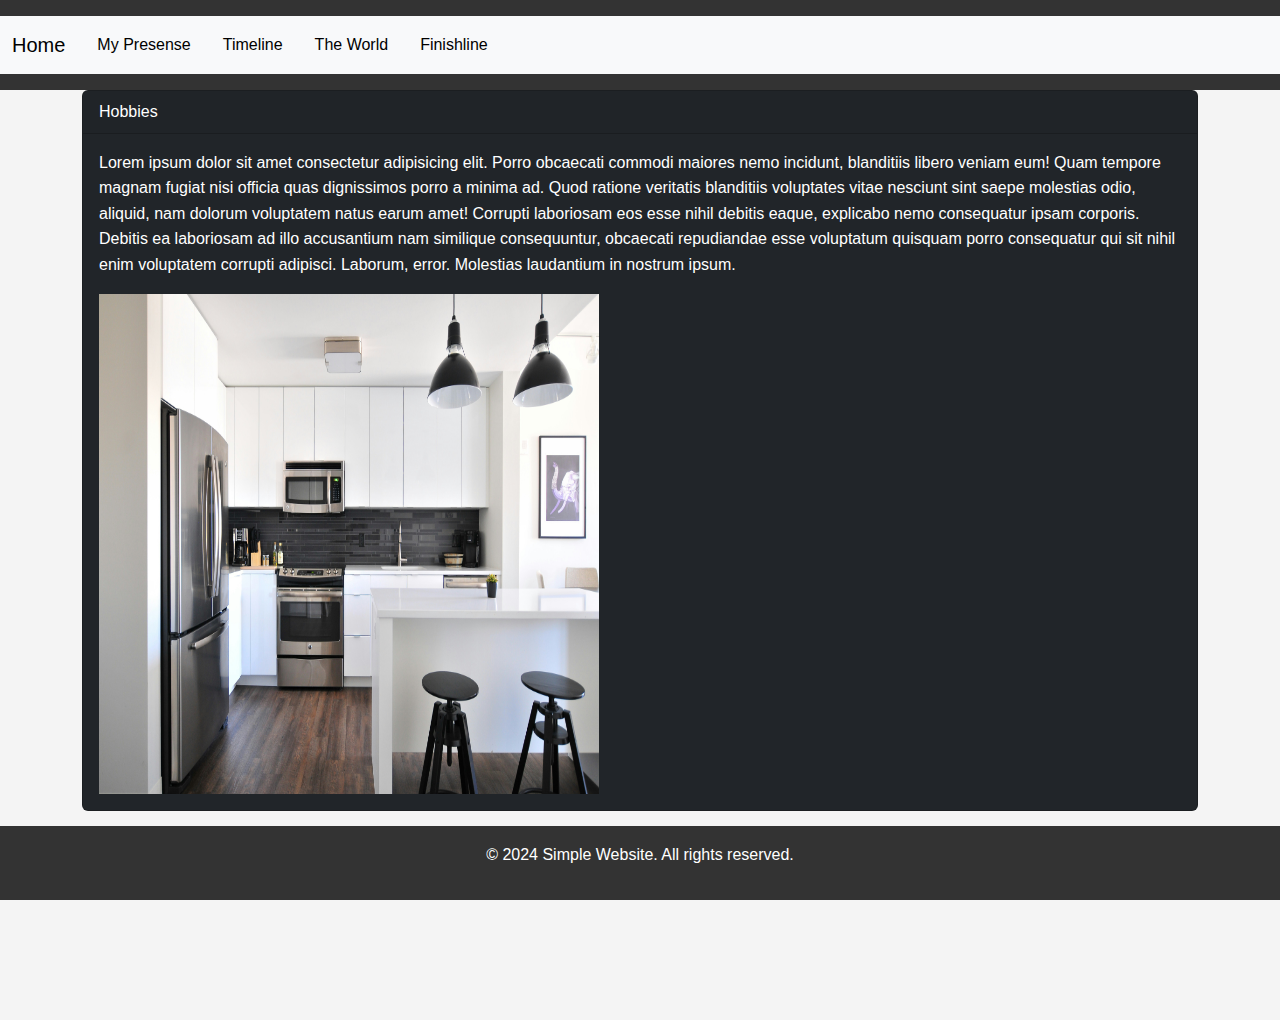
==== index.html @ a5596b4a "done all 4 websites" ====
<html lang="en">
  <head>
      <meta charset="UTF-8">
      <meta name="viewport" content="width=device-width, initial-scale=1.0">
      <title>Titelseite</title>
      <link href="https://cdn.jsdelivr.net/npm/bootstrap@5.3.3/dist/css/bootstrap.min.css" rel="stylesheet" integrity="sha384-QWTKZyjpPEjISv5WaRU9OFeRpok6YctnYmDr5pNlyT2bRjXh0JMhjY6hW+ALEwIH" crossorigin="anonymous">
      <script src="https://cdn.jsdelivr.net/npm/bootstrap@5.3.3/dist/js/bootstrap.bundle.min.js" integrity="sha384-YvpcrYf0tY3lHB60NNkmXc5s9fDVZLESaAA55NDzOxhy9GkcIdslK1eN7N6jIeHz" crossorigin="anonymous"></script>
      <link rel="stylesheet" href="./css/style.css">
  </head>
<body>
    <header>
        <nav class="navbar navbar-expand-lg bg-body-tertiary">
            <div class="container-fluid">
              <a class="navbar-brand" href="/index.html">Home</a>
              <div class="collapse navbar-collapse" id="navbarSupportedContent">
                <ul class="navbar-nav me-auto mb-2 mb-lg-0">
                  <li class="nav-item">
                    <a class="nav-link active" aria-current="page" href="./MyPresense.html">My Presense</a>
                  </li>
                  <li class="nav-item">
                    <a class="nav-link active" aria-current="page" href="./timeline.html">Timeline</a>
                  </li>
                  <li class="nav-item">
                    <a class="nav-link active" aria-current="page" href="/TheWorld.html">The World</a>
                  </li>
                  <li class="nav-item">
                    <a class="nav-link active" aria-current="page" href="/Finishline.html">Finishline</a>
                  </li>
                </ul>
              </div>
            </div>
          </nav>
    </header>
    <main>
      <div class="container">
        <div class="card text-bg-dark">
            <div class="card-header">Hobbies</div>
            <div class="card-body">
            <p class="card-text">Lorem ipsum dolor sit amet consectetur adipisicing elit. Porro obcaecati commodi maiores nemo incidunt, blanditiis libero veniam eum! Quam tempore magnam fugiat nisi officia quas dignissimos porro a minima ad.
            Quod ratione veritatis blanditiis voluptates vitae nesciunt sint saepe molestias odio, aliquid, nam dolorum voluptatem natus earum amet! Corrupti laboriosam eos esse nihil debitis eaque, explicabo nemo consequatur ipsam corporis.
            Debitis ea laboriosam ad illo accusantium nam similique consequuntur, obcaecati repudiandae esse voluptatum quisquam porro consequatur qui sit nihil enim voluptatem corrupti adipisci. Laborum, error. Molestias laudantium in nostrum ipsum.</p>
            <img src="./images/Home.jpg" alt="Bild einer hochmodernen Küche" width="500" height="500">
            </div>
        </div>
    </div>
    </main>
    <footer>
        <p>&copy; 2024 Simple Website. All rights reserved.</p>
    </footer>
</body>
</html>
---- css/style.css ----
* {
    margin: 0;
    padding: 0;
    box-sizing: border-box;
}

body {
    font-family: Arial, sans-serif;
    line-height: 1.6;
    background-color: #f4f4f4;
    color: #333;
    min-height: 100vh;
    display: flex;
    flex-direction: column;
    margin-bottom: 120px;
}

.cool {
    background-image: url("../images/josh-hild-bSM_jWP5gwc-unsplash.jpg");
}

header {
    background: #333;
    color: #fff;
    padding: 1rem 0;
    text-align: center;
}

header h1 {
    margin-bottom: 0.5rem;
}

nav ul {
    list-style: none;
    padding: 0;
}

nav ul li {
    display: inline;
    margin: 0 0.5rem;
}

nav ul li a {
    color: #fff;
    text-decoration: none;
    font-weight: bold;
}

main section {
    margin-bottom: 2rem;
    background: #fff;
    padding: 1rem;
    border-radius: 5px;
    box-shadow: 0 0 10px rgba(0, 0, 0, 0.1);
}

main section img {
    max-width: 100%;
    height: auto;
    border-radius: 5px;
    margin-bottom: 1rem;
}

footer {
    background: #333;
    color: #fff;
    text-align: center;
    padding: 1rem 0;
    position: fixed;
    width: 100%;
    bottom: 0;
}

.background {
    background: rgb(0, 147, 233);
}

.half-card{
    display: flex;
    justify-content: space-around;
}
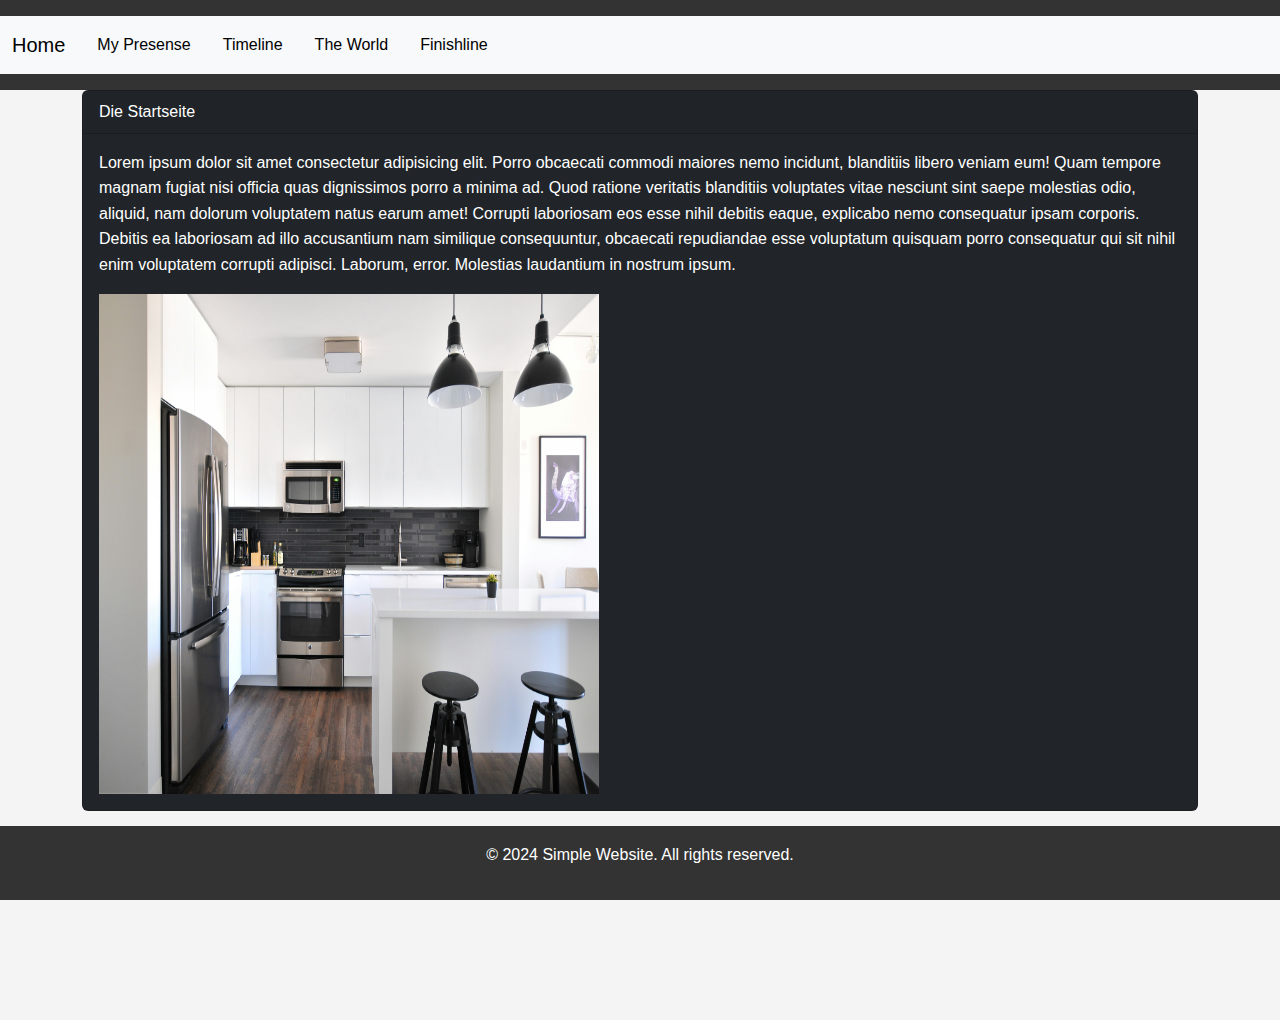
==== commit e549a750: "all pics done, footer header done" ====
--- a/index.html
+++ b/index.html
@@ -34,12 +34,12 @@
     <main>
       <div class="container">
         <div class="card text-bg-dark">
-            <div class="card-header">Hobbies</div>
+            <div class="card-header">Die Startseite</div>
             <div class="card-body">
             <p class="card-text">Lorem ipsum dolor sit amet consectetur adipisicing elit. Porro obcaecati commodi maiores nemo incidunt, blanditiis libero veniam eum! Quam tempore magnam fugiat nisi officia quas dignissimos porro a minima ad.
             Quod ratione veritatis blanditiis voluptates vitae nesciunt sint saepe molestias odio, aliquid, nam dolorum voluptatem natus earum amet! Corrupti laboriosam eos esse nihil debitis eaque, explicabo nemo consequatur ipsam corporis.
             Debitis ea laboriosam ad illo accusantium nam similique consequuntur, obcaecati repudiandae esse voluptatum quisquam porro consequatur qui sit nihil enim voluptatem corrupti adipisci. Laborum, error. Molestias laudantium in nostrum ipsum.</p>
-            <img src="./images/Home.jpg" alt="Bild einer hochmodernen Küche" width="500" height="500">
+            <img src="./images/Home.jpg" alt="Bild einer hochmodernen Küche" class="text-center" width="500" height="500">
             </div>
         </div>
     </div>
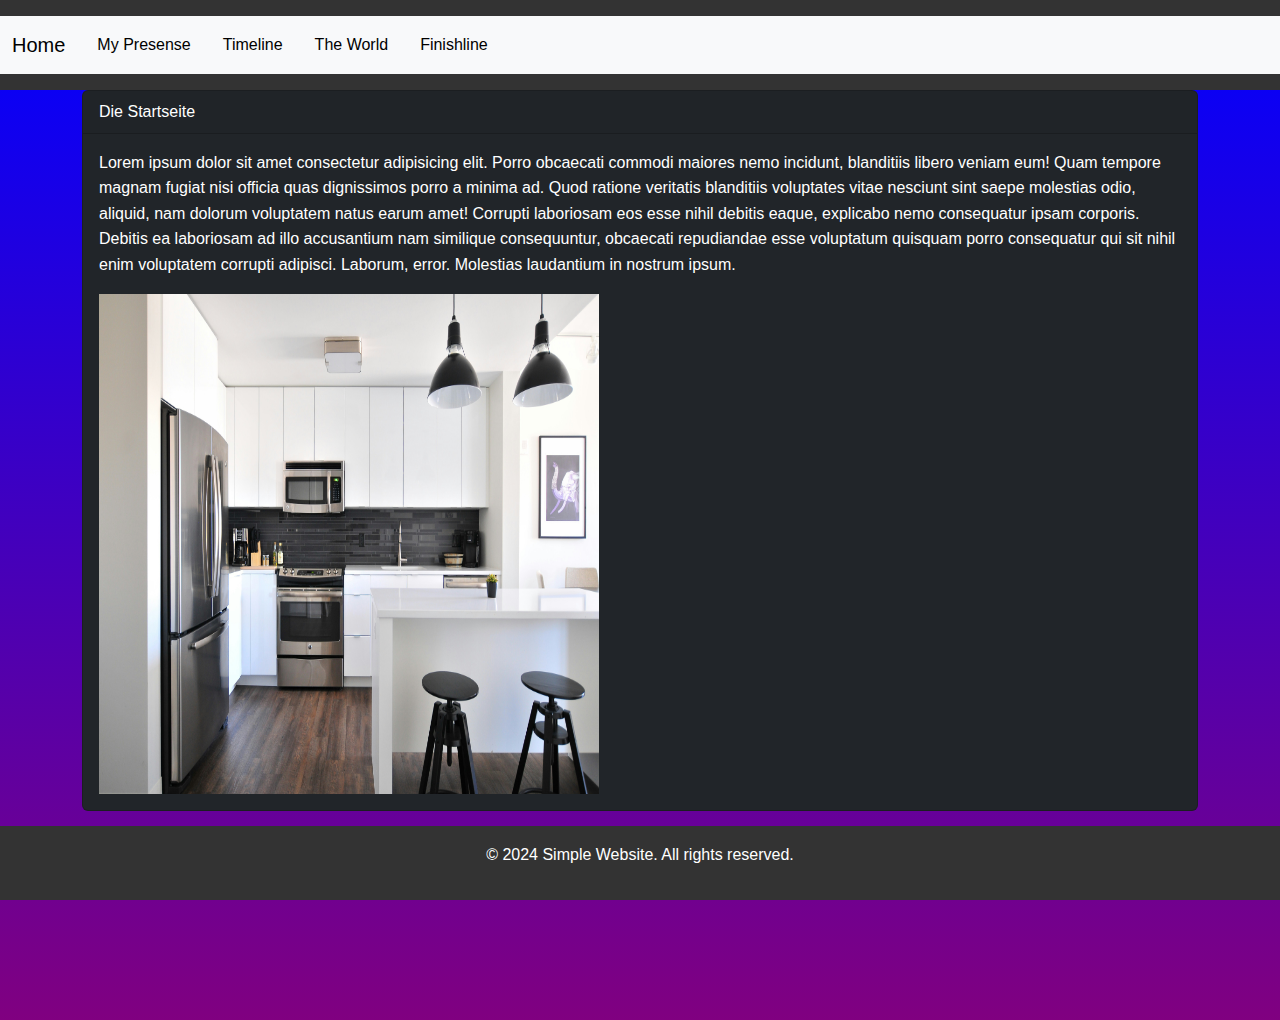
==== commit c529fb2c: "Final touch" ====
--- a/index.html
+++ b/index.html
@@ -7,7 +7,7 @@
       <script src="https://cdn.jsdelivr.net/npm/bootstrap@5.3.3/dist/js/bootstrap.bundle.min.js" integrity="sha384-YvpcrYf0tY3lHB60NNkmXc5s9fDVZLESaAA55NDzOxhy9GkcIdslK1eN7N6jIeHz" crossorigin="anonymous"></script>
       <link rel="stylesheet" href="./css/style.css">
   </head>
-<body>
+<body class="background">
     <header>
         <nav class="navbar navbar-expand-lg bg-body-tertiary">
             <div class="container-fluid">
--- a/css/style.css
+++ b/css/style.css
@@ -72,7 +72,7 @@
 }
 
 .background {
-    background: rgb(0, 147, 233);
+    background-image: linear-gradient(blue, purple);
 }
 
 .half-card{
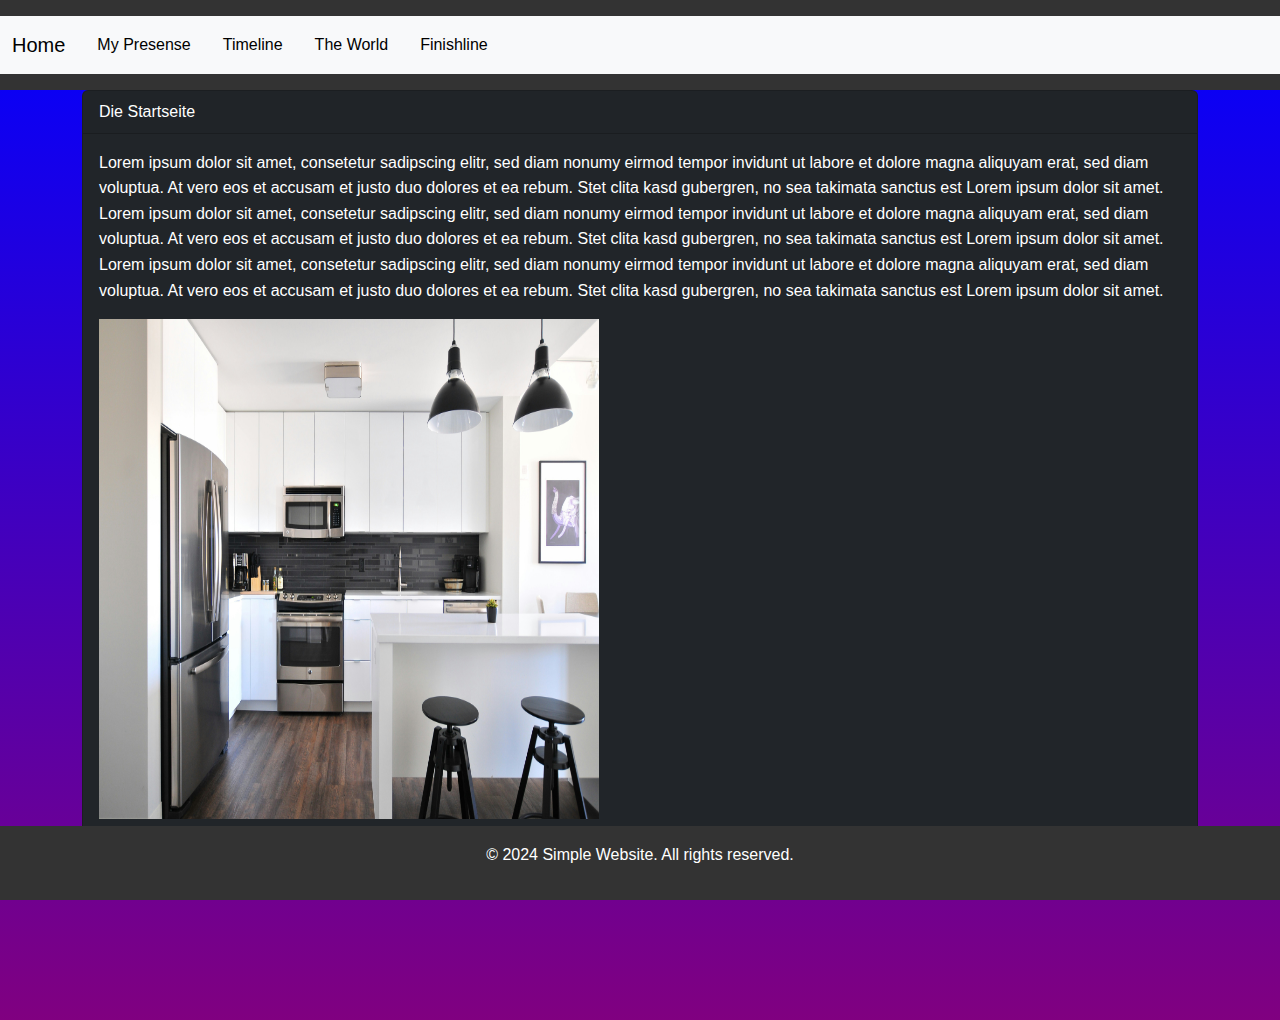
==== commit dcdd6842: "final" ====
--- a/index.html
+++ b/index.html
@@ -36,10 +36,13 @@
         <div class="card text-bg-dark">
             <div class="card-header">Die Startseite</div>
             <div class="card-body">
-            <p class="card-text">Lorem ipsum dolor sit amet consectetur adipisicing elit. Porro obcaecati commodi maiores nemo incidunt, blanditiis libero veniam eum! Quam tempore magnam fugiat nisi officia quas dignissimos porro a minima ad.
-            Quod ratione veritatis blanditiis voluptates vitae nesciunt sint saepe molestias odio, aliquid, nam dolorum voluptatem natus earum amet! Corrupti laboriosam eos esse nihil debitis eaque, explicabo nemo consequatur ipsam corporis.
-            Debitis ea laboriosam ad illo accusantium nam similique consequuntur, obcaecati repudiandae esse voluptatum quisquam porro consequatur qui sit nihil enim voluptatem corrupti adipisci. Laborum, error. Molestias laudantium in nostrum ipsum.</p>
-            <img src="./images/Home.jpg" alt="Bild einer hochmodernen Küche" class="text-center" width="500" height="500">
+            <p class="card-text">Lorem ipsum dolor sit amet, consetetur sadipscing elitr, sed diam nonumy eirmod tempor invidunt ut labore et dolore magna aliquyam erat, 
+                                sed diam voluptua. At vero eos et accusam et justo duo dolores et ea rebum. Stet clita kasd gubergren, no sea takimata sanctus est Lorem ipsum 
+                                dolor sit amet. Lorem ipsum dolor sit amet, consetetur sadipscing elitr, sed diam nonumy eirmod tempor invidunt ut labore et dolore magna aliquyam 
+                                erat, sed diam voluptua. At vero eos et accusam et justo duo dolores et ea rebum. Stet clita kasd gubergren, no sea takimata sanctus est Lorem ipsum 
+                                dolor sit amet. Lorem ipsum dolor sit amet, consetetur sadipscing elitr, sed diam nonumy eirmod tempor invidunt ut labore et dolore magna aliquyam erat, 
+                                sed diam voluptua. At vero eos et accusam et justo duo dolores et ea rebum. Stet clita kasd gubergren, no sea takimata sanctus est Lorem ipsum dolor sit amet.</p>
+            <img src="./images/Home.jpg" alt="Bild einer hochmodernen Küche" class="d-flex justify-content-center" width="500" height="500">
             </div>
         </div>
     </div>
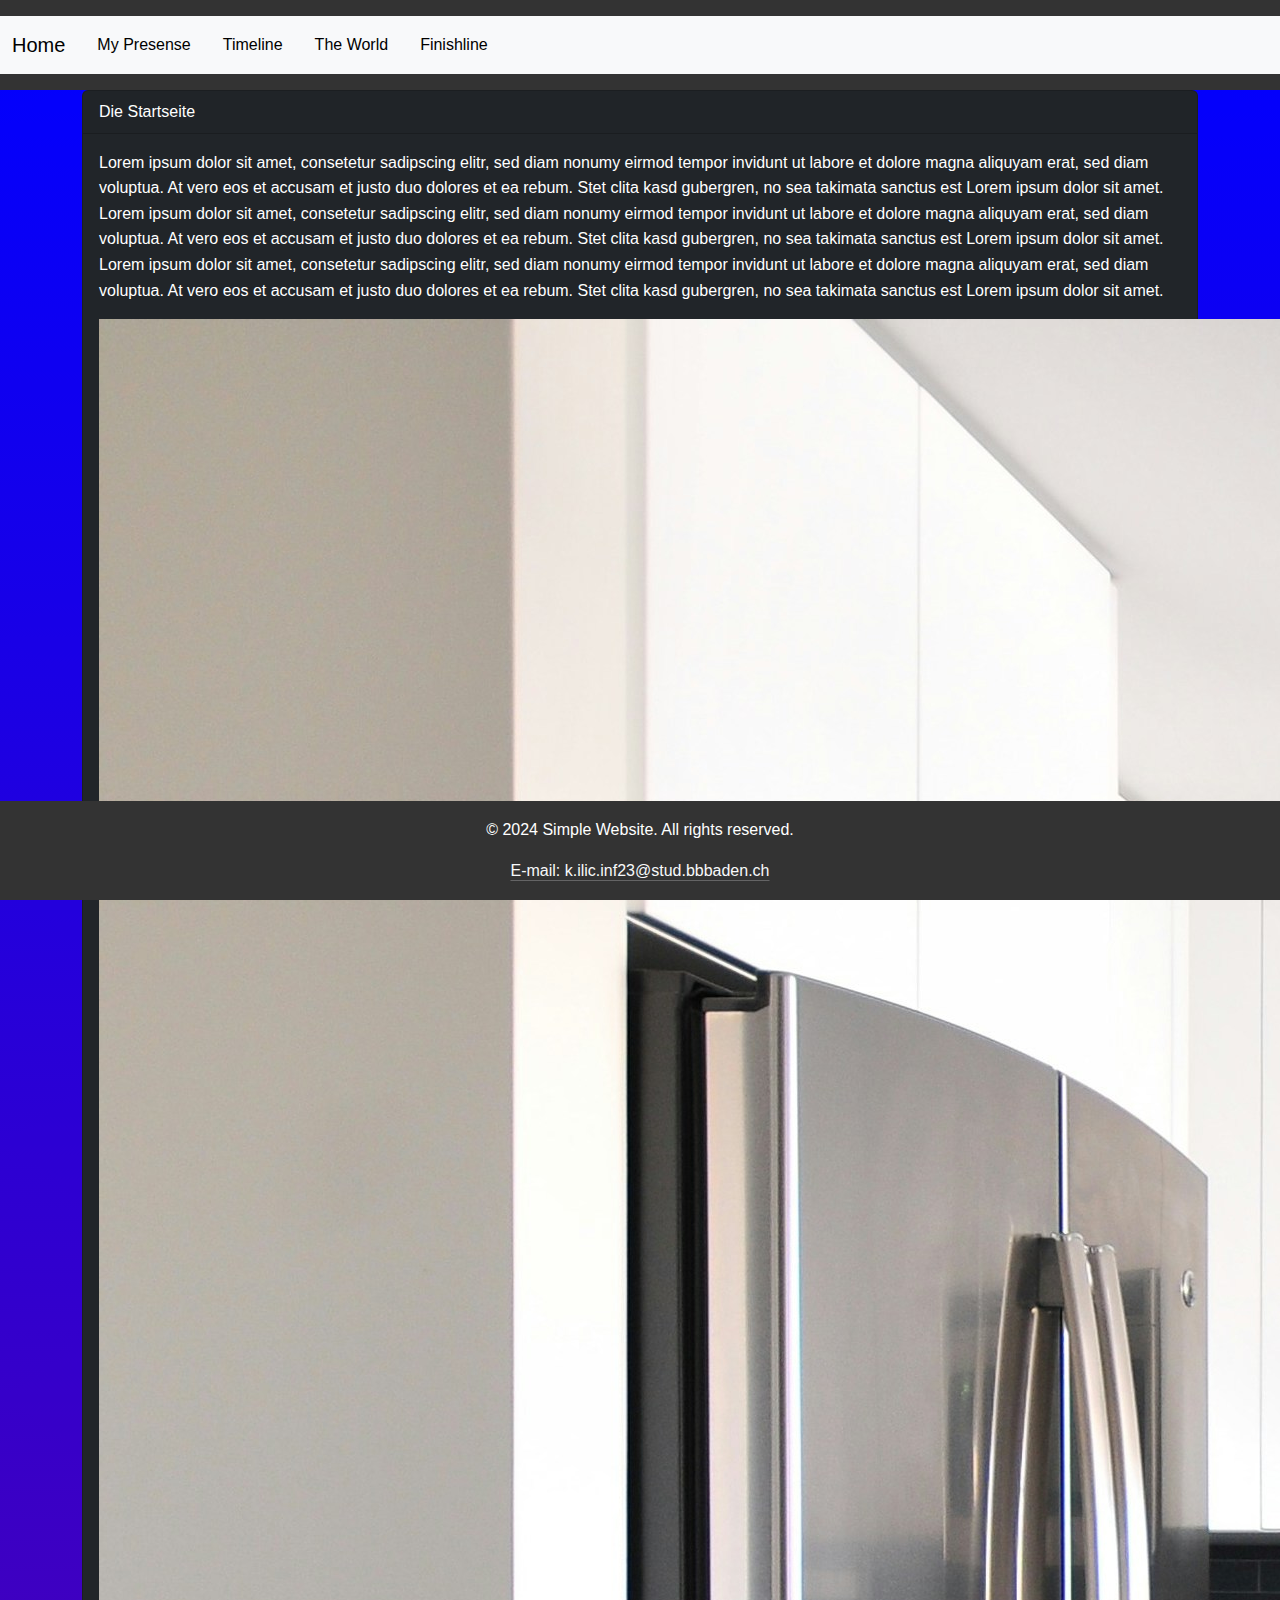
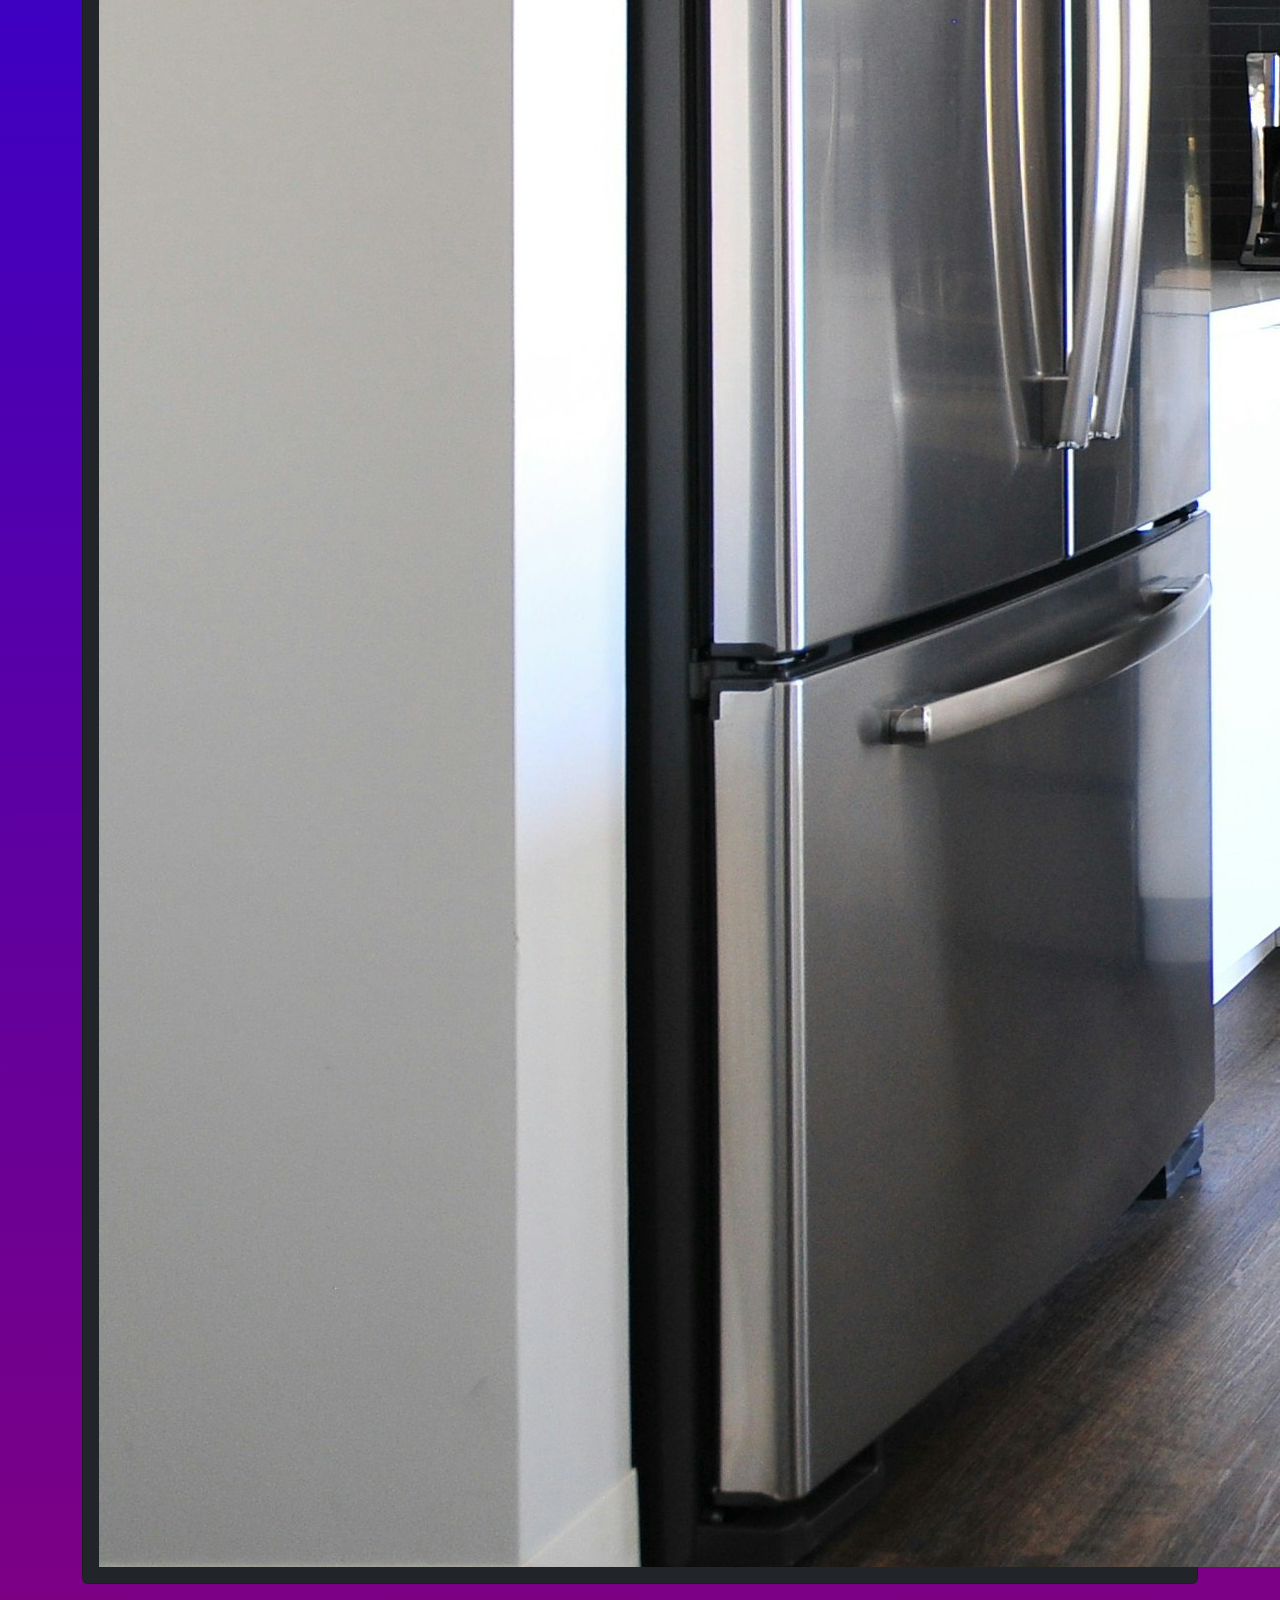
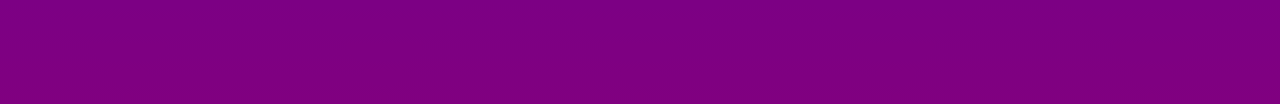
==== commit 14d8703e: "Verbessern" ====
--- a/index.html
+++ b/index.html
@@ -42,13 +42,14 @@
                                 erat, sed diam voluptua. At vero eos et accusam et justo duo dolores et ea rebum. Stet clita kasd gubergren, no sea takimata sanctus est Lorem ipsum 
                                 dolor sit amet. Lorem ipsum dolor sit amet, consetetur sadipscing elitr, sed diam nonumy eirmod tempor invidunt ut labore et dolore magna aliquyam erat, 
                                 sed diam voluptua. At vero eos et accusam et justo duo dolores et ea rebum. Stet clita kasd gubergren, no sea takimata sanctus est Lorem ipsum dolor sit amet.</p>
-            <img src="./images/Home.jpg" alt="Bild einer hochmodernen Küche" class="d-flex justify-content-center" width="500" height="500">
+            <img src="./images/Home.jpg" alt="Bild einer hochmodernen Küche" class="d-flex justify-content-center">
             </div>
         </div>
     </div>
     </main>
     <footer>
         <p>&copy; 2024 Simple Website. All rights reserved.</p>
+        <a href="mailto:k.ilic.inf23@stud.bbbaden.ch" class="link-light link-offset-2 link-underline-opacity-25 link-underline-opacity-100-hover">E-mail: k.ilic.inf23@stud.bbbaden.ch</a>
     </footer>
 </body>
 </html>--- a/css/style.css
+++ b/css/style.css
@@ -7,7 +7,6 @@
 body {
     font-family: Arial, sans-serif;
     line-height: 1.6;
-    background-color: #f4f4f4;
     color: #333;
     min-height: 100vh;
     display: flex;
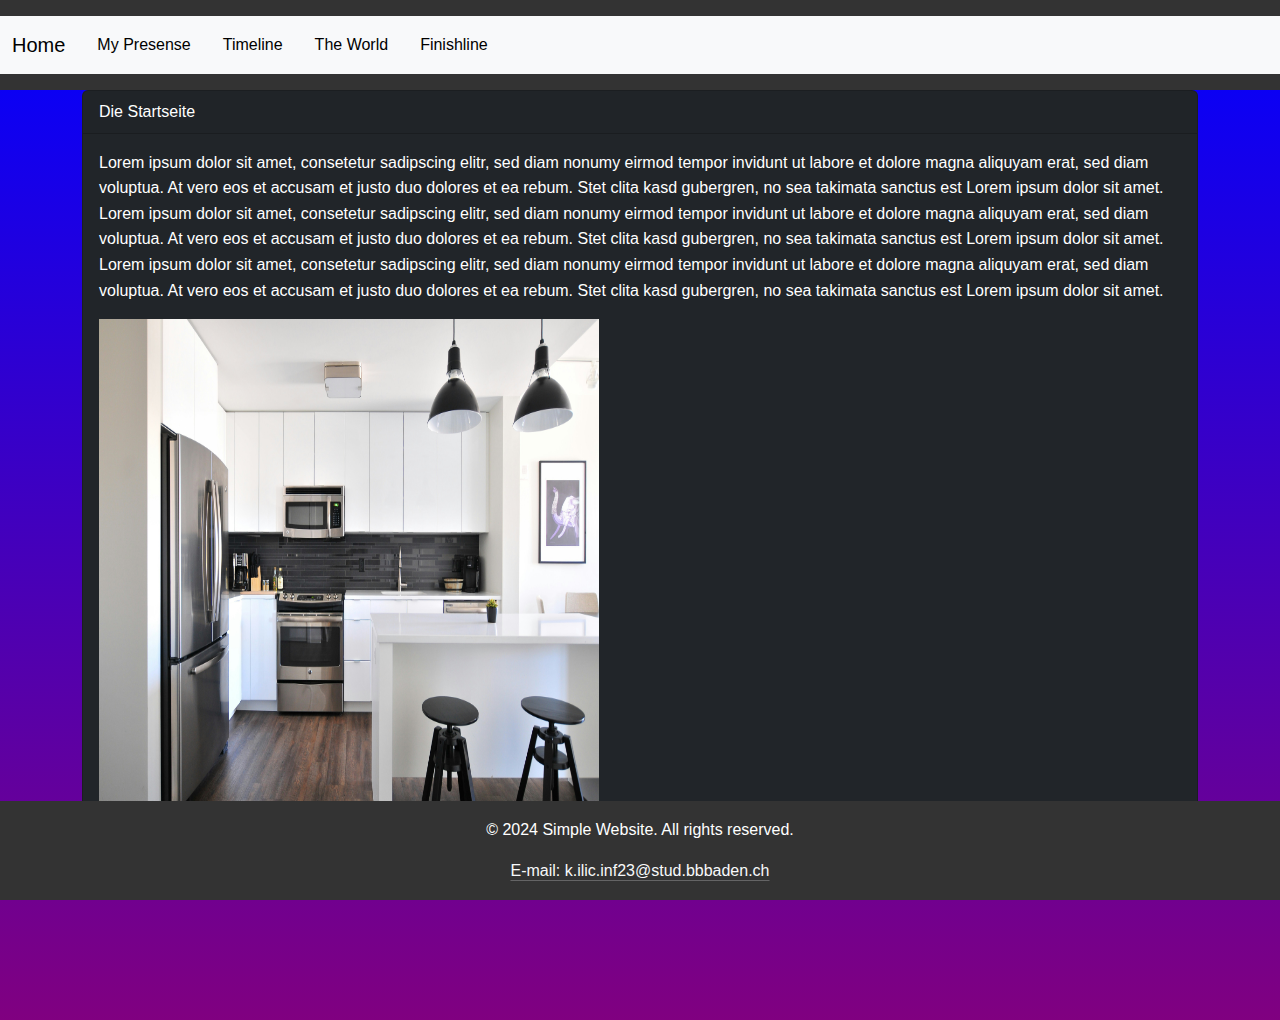
==== commit 07e11ab0: "l" ====
--- a/index.html
+++ b/index.html
@@ -42,7 +42,7 @@
                                 erat, sed diam voluptua. At vero eos et accusam et justo duo dolores et ea rebum. Stet clita kasd gubergren, no sea takimata sanctus est Lorem ipsum 
                                 dolor sit amet. Lorem ipsum dolor sit amet, consetetur sadipscing elitr, sed diam nonumy eirmod tempor invidunt ut labore et dolore magna aliquyam erat, 
                                 sed diam voluptua. At vero eos et accusam et justo duo dolores et ea rebum. Stet clita kasd gubergren, no sea takimata sanctus est Lorem ipsum dolor sit amet.</p>
-            <img src="./images/Home.jpg" alt="Bild einer hochmodernen Küche" class="d-flex justify-content-center">
+            <img src="./images/Home.jpg" alt="Bild einer hochmodernen Küche" class="d-flex justify-content-center" width="500px" height="500px">
             </div>
         </div>
     </div>
